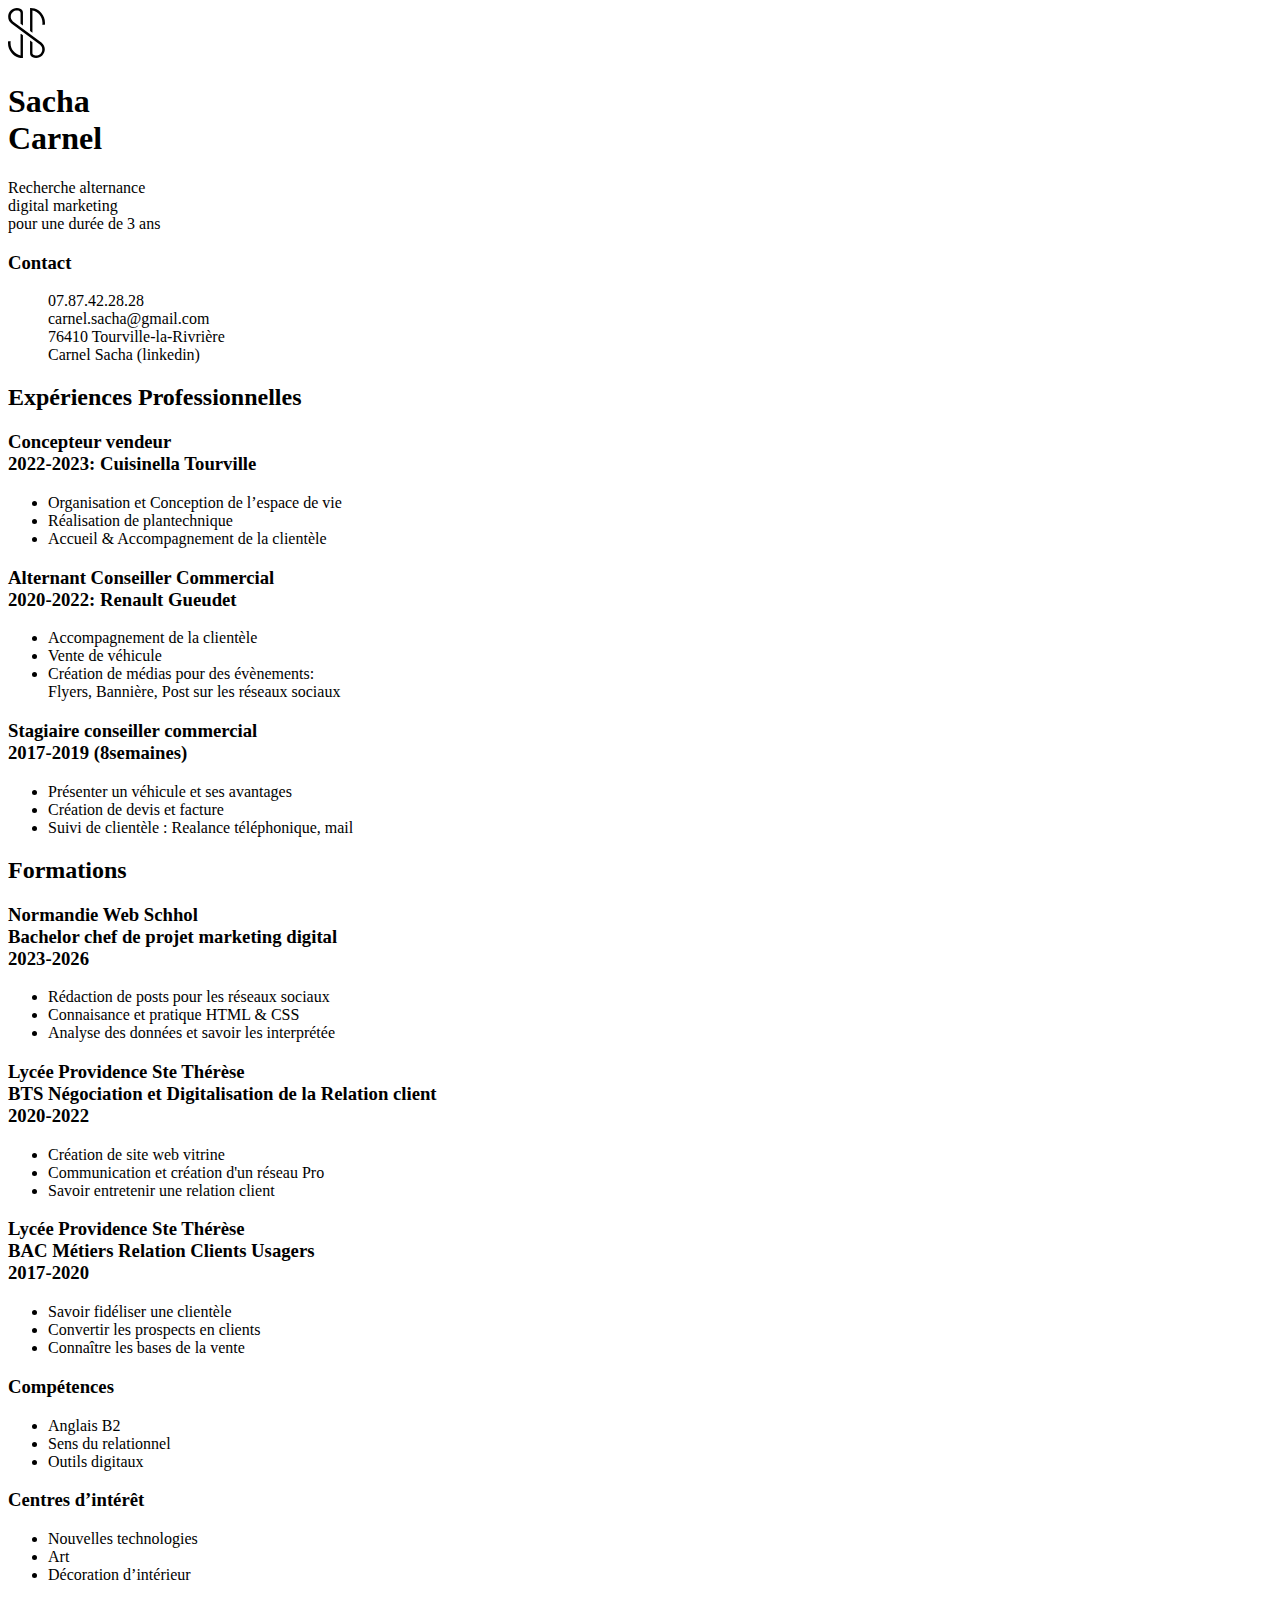
==== assets/index.html @ 415af0fe "enter" ====
<!DOCTYPE html>
<html lang="fr">
  <head>
    <meta charset="UTF-8" />
    <meta name="viewport" content="width=device-width, initial-scale=1.0" />
    <title>Mon CV</title>

    <!-- Favicon -->

    <link
      rel="apple-touch-icon"
      sizes="180x180"
      href="/assets/favicon/apple-touch-icon.png"
    />
    <link
      rel="icon"
      type="image/png"
      sizes="32x32"
      href="/assets/favicon/favicon-32x32.png"
    />
    <link
      rel="icon"
      type="image/png"
      sizes="16x16"
      href="/assets/favicon/favicon-16x16.png"
    />
    <link rel="manifest" href="/site.webmanifest" />
    <link
      rel="mask-icon"
      href="/assets/favicon/safari-pinned-tab.svg"
      color="#5bbad5"
    />
    <meta name="msapplication-TileColor" content="#da532c" />
    <meta name="theme-color" content="#ffffff" />
  </head>

  <body>
    <img src="/assets/images/logo.svg" height="50" alt="" />
    <h1>Sacha <br />Carnel</h1>
    <p>
      Recherche alternance<br />
      digital marketing<br />
      pour une durée de 3 ans
    </p>

    <h3>Contact</h3>
    <ul>
      07.87.42.28.28
      <br />
      carnel.sacha@gmail.com
      <br />
      76410 Tourville-la-Rivrière
      <br />Carnel Sacha (linkedin)
    </ul>
    <!-- Section Expériences -->

    <h2>Expériences Professionnelles</h2>
    <h3>Concepteur vendeur <br />2022-2023: Cuisinella Tourville</h3>
    <ul>
      <li>Organisation et Conception de l’espace de vie</li>
      <li>Réalisation de plantechnique</li>
      <li>Accueil & Accompagnement de la clientèle</li>
    </ul>

    <h3>Alternant Conseiller Commercial <br />2020-2022: Renault Gueudet</h3>
    <ul>
      <li>Accompagnement de la clientèle</li>
      <li>Vente de véhicule</li>
      <li>
        Création de médias pour des évènements: <br />Flyers, Bannière, Post sur
        les réseaux sociaux
      </li>
    </ul>

    <h3>Stagiaire conseiller commercial <br />2017-2019 (8semaines)</h3>
    <ul>
      <li>Présenter un véhicule et ses avantages</li>
      <li>Création de devis et facture</li>
      <li>Suivi de clientèle : Realance téléphonique, mail</li>
    </ul>

    <!-- Section Formations -->

    <h2>Formations</h2>
    <h3>
      Normandie Web Schhol <br />
      Bachelor chef de projet marketing digital <br />
      2023-2026
    </h3>

    <ul>
      <li>Rédaction de posts pour les réseaux sociaux</li>
      <li>Connaisance et pratique HTML & CSS</li>
      <li>Analyse des données et savoir les interprétée</li>
    </ul>

    <h3>
      Lycée Providence Ste Thérèse <br />BTS Négociation et Digitalisation de la
      Relation client <br />2020-2022
    </h3>
    <ul>
      <li>Création de site web vitrine</li>
      <li>Communication et création d'un réseau Pro</li>
      <li>Savoir entretenir une relation client</li>
    </ul>

    <h3>
      Lycée Providence Ste Thérèse <br />BAC Métiers Relation Clients Usagers
      <br />2017-2020
    </h3>
    <ul>
      <li>Savoir fidéliser une clientèle</li>
      <li>Convertir les prospects en clients</li>
      <li>Connaître les bases de la vente</li>
    </ul>

    <!-- Compétences -->

    <h3>Compétences</h3>
    <ul>
      <li>Anglais B2</li>
      <li>Sens du relationnel</li>
      <li>Outils digitaux</li>
    </ul>

    <!-- Centre d'intérêt -->

    <h3>Centres d’intérêt</h3>
    <ul>
      <li>Nouvelles technologies</li>
      <li>Art</li>
      <li>Décoration d’intérieur</li>
    </ul>
  </body>
</html>
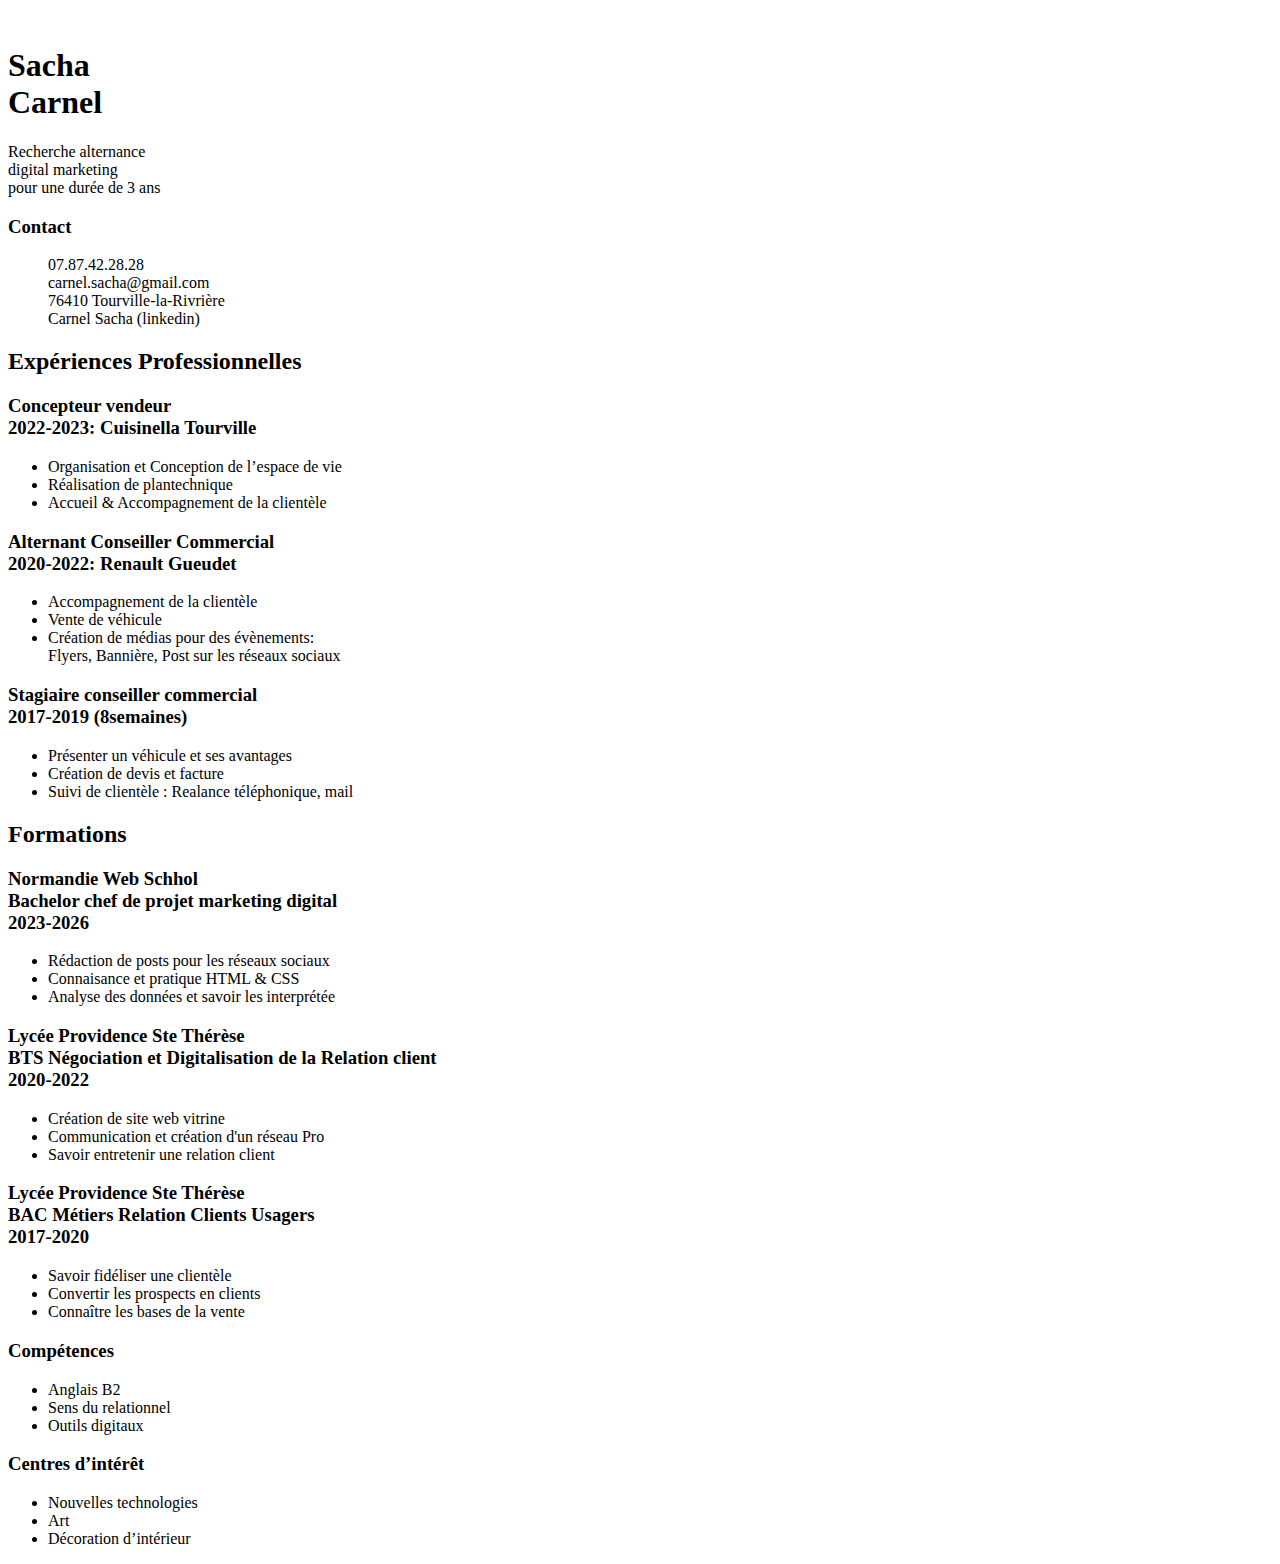
==== commit aa1e9d31: "Section" ====
--- a/assets/index.html
+++ b/assets/index.html
@@ -35,7 +35,7 @@
   </head>
 
   <body>
-    <img src="/assets/images/logo.svg" height="50" alt="" />
+    <img src="/images/logo.svg" height="50" alt="" />
     <h1>Sacha <br />Carnel</h1>
     <p>
       Recherche alternance<br />
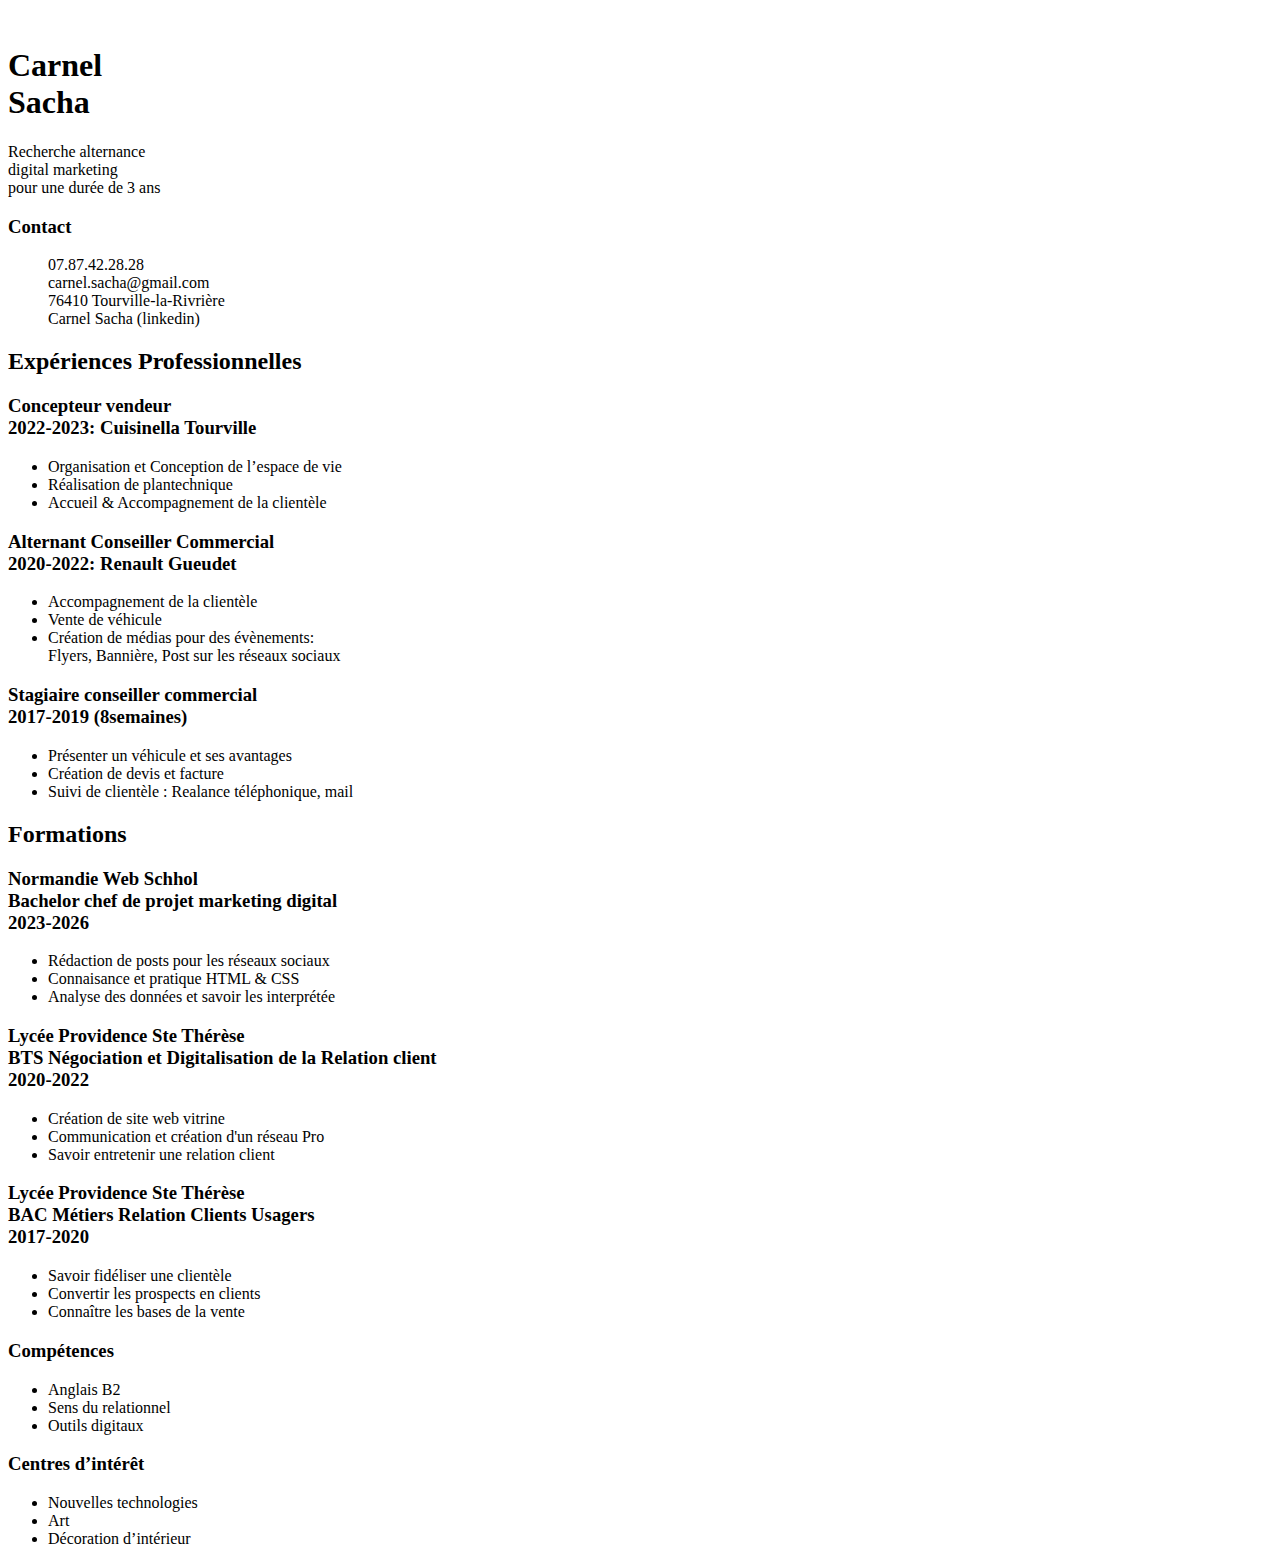
==== commit 5b95d9a4: "Optimisation image" ====
--- a/assets/index.html
+++ b/assets/index.html
@@ -10,24 +10,24 @@
     <link
       rel="apple-touch-icon"
       sizes="180x180"
-      href="/assets/favicon/apple-touch-icon.png"
+      href="/favicon/apple-touch-icon.png"
     />
     <link
       rel="icon"
       type="image/png"
       sizes="32x32"
-      href="/assets/favicon/favicon-32x32.png"
+      href="/favicon/favicon-32x32.png"
     />
     <link
       rel="icon"
       type="image/png"
       sizes="16x16"
-      href="/assets/favicon/favicon-16x16.png"
+      href="/favicon/favicon-16x16.png"
     />
     <link rel="manifest" href="/site.webmanifest" />
     <link
       rel="mask-icon"
-      href="/assets/favicon/safari-pinned-tab.svg"
+      href="/favicon/safari-pinned-tab.svg"
       color="#5bbad5"
     />
     <meta name="msapplication-TileColor" content="#da532c" />
@@ -36,7 +36,7 @@
 
   <body>
     <img src="/images/logo.svg" height="50" alt="" />
-    <h1>Sacha <br />Carnel</h1>
+    <h1>Carnel <br />Sacha</h1>
     <p>
       Recherche alternance<br />
       digital marketing<br />
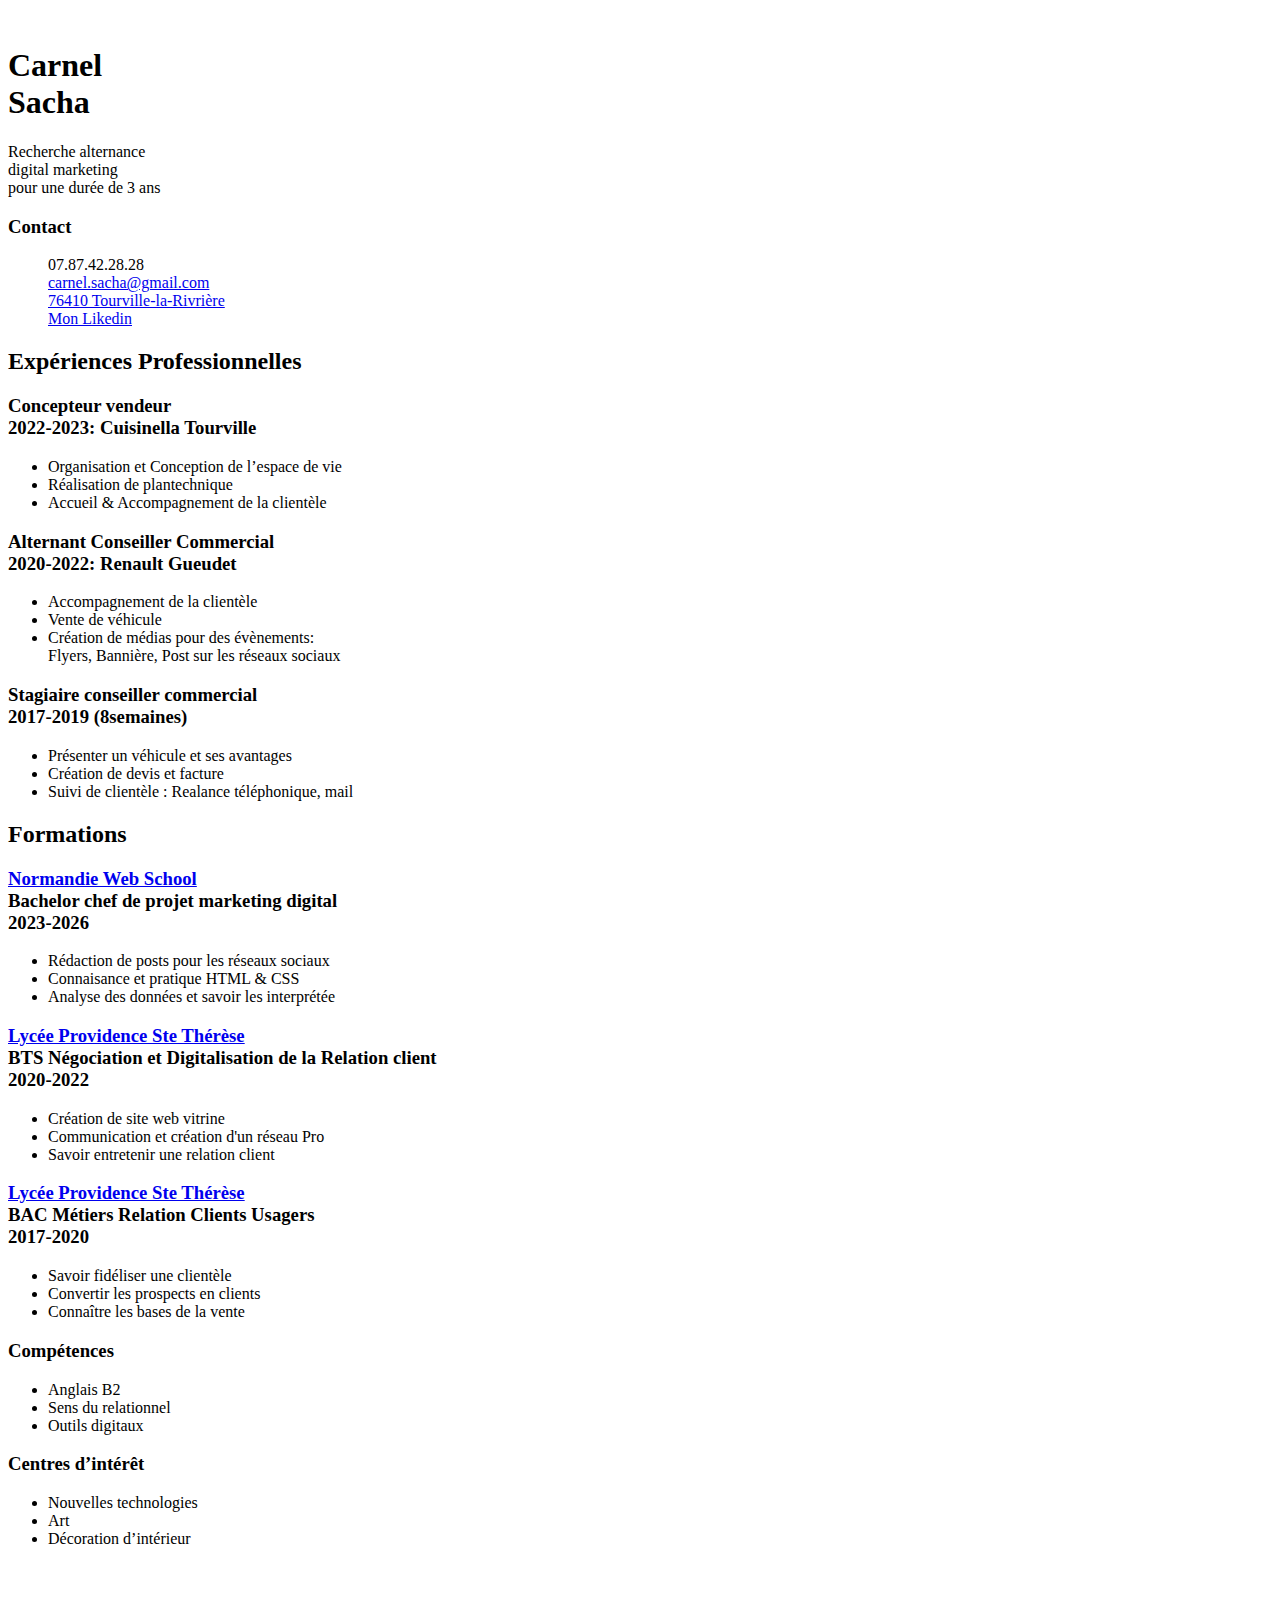
==== commit e8f36fef: "modif section" ====
--- a/assets/index.html
+++ b/assets/index.html
@@ -47,30 +47,37 @@
     <ul>
       07.87.42.28.28
       <br />
-      carnel.sacha@gmail.com
+      <a href="mailto:carnel.sacha@gmail.com">carnel.sacha@gmail.com </a>
       <br />
-      76410 Tourville-la-Rivrière
-      <br />Carnel Sacha (linkedin)
+      <a
+        href="https://www.google.fr/maps/place/Tourville-la-Rivi%C3%A8re/@49.3389961,1.054583,13z/data=!3m1!4b1!4m6!3m5!1s0x47e1205e12c265bb:0x40c14484fb66920!8m2!3d49.3282126!4d1.1043595!16s%2Fm%2F03qlq25?entry=ttu"
+        >76410 Tourville-la-Rivrière</a
+      >
+      <br />
+      <a href="https://www.linkedin.com/in/sacha-carnel">Mon Likedin</a>
     </ul>
+
     <!-- Section Expériences -->
 
-    <h2>Expériences Professionnelles</h2>
-    <h3>Concepteur vendeur <br />2022-2023: Cuisinella Tourville</h3>
-    <ul>
-      <li>Organisation et Conception de l’espace de vie</li>
-      <li>Réalisation de plantechnique</li>
-      <li>Accueil & Accompagnement de la clientèle</li>
-    </ul>
+    <section id="section experiences">
+      <h2>Expériences Professionnelles</h2>
+      <h3>Concepteur vendeur <br />2022-2023: Cuisinella Tourville</h3>
+      <ul>
+        <li>Organisation et Conception de l’espace de vie</li>
+        <li>Réalisation de plantechnique</li>
+        <li>Accueil & Accompagnement de la clientèle</li>
+      </ul>
 
-    <h3>Alternant Conseiller Commercial <br />2020-2022: Renault Gueudet</h3>
-    <ul>
-      <li>Accompagnement de la clientèle</li>
-      <li>Vente de véhicule</li>
-      <li>
-        Création de médias pour des évènements: <br />Flyers, Bannière, Post sur
-        les réseaux sociaux
-      </li>
-    </ul>
+      <h3>Alternant Conseiller Commercial <br />2020-2022: Renault Gueudet</h3>
+      <ul>
+        <li>Accompagnement de la clientèle</li>
+        <li>Vente de véhicule</li>
+        <li>
+          Création de médias pour des évènements: <br />Flyers, Bannière, Post
+          sur les réseaux sociaux
+        </li>
+      </ul>
+    </section>
 
     <h3>Stagiaire conseiller commercial <br />2017-2019 (8semaines)</h3>
     <ul>
@@ -81,55 +88,80 @@
 
     <!-- Section Formations -->
 
-    <h2>Formations</h2>
-    <h3>
-      Normandie Web Schhol <br />
-      Bachelor chef de projet marketing digital <br />
-      2023-2026
-    </h3>
+    <section id="section formations">
+      <h2>Formations</h2>
+      <h3>
+        <a
+          href="https://normandiewebschool.fr/formations/bachelors/poursuivre-ses-etudes-apres-le-bac/?mtm_campaign=nws_1%C3%A8re%20ann%C3%A9e%20%2F%20g%C3%A9n%C3%A9rique_etudiants&mtm_source=google%20ads&gclid=CjwKCAiA75itBhA6EiwAkho9e4aZdLwNkkwZfjsZ4nNr24Vio_OqMWT9w3rtAkKXjcT2xC0tm_PulBoCis4QAvD_BwE"
+          >Normandie Web School</a
+        >
+        <br />
+        Bachelor chef de projet marketing digital <br />
+        2023-2026
+      </h3>
 
-    <ul>
-      <li>Rédaction de posts pour les réseaux sociaux</li>
-      <li>Connaisance et pratique HTML & CSS</li>
-      <li>Analyse des données et savoir les interprétée</li>
-    </ul>
+      <ul>
+        <li>Rédaction de posts pour les réseaux sociaux</li>
+        <li>Connaisance et pratique HTML & CSS</li>
+        <li>Analyse des données et savoir les interprétée</li>
+      </ul>
 
-    <h3>
-      Lycée Providence Ste Thérèse <br />BTS Négociation et Digitalisation de la
-      Relation client <br />2020-2022
-    </h3>
-    <ul>
-      <li>Création de site web vitrine</li>
-      <li>Communication et création d'un réseau Pro</li>
-      <li>Savoir entretenir une relation client</li>
-    </ul>
+      <h3>
+        <a href="https://www.providencesaintetherese.fr/"
+          >Lycée Providence Ste Thérèse
+        </a>
+        <br />BTS Négociation et Digitalisation de la Relation client
+        <br />2020-2022
+      </h3>
+      <ul>
+        <li>Création de site web vitrine</li>
+        <li>Communication et création d'un réseau Pro</li>
+        <li>Savoir entretenir une relation client</li>
+      </ul>
 
-    <h3>
-      Lycée Providence Ste Thérèse <br />BAC Métiers Relation Clients Usagers
-      <br />2017-2020
-    </h3>
-    <ul>
-      <li>Savoir fidéliser une clientèle</li>
-      <li>Convertir les prospects en clients</li>
-      <li>Connaître les bases de la vente</li>
-    </ul>
+      <h3>
+        <a href="https://www.providencesaintetherese.fr/"
+          >Lycée Providence Ste Thérèse
+        </a>
+        <br />BAC Métiers Relation Clients Usagers <br />2017-2020
+      </h3>
+      <ul>
+        <li>Savoir fidéliser une clientèle</li>
+        <li>Convertir les prospects en clients</li>
+        <li>Connaître les bases de la vente</li>
+      </ul>
+    </section>
 
     <!-- Compétences -->
 
-    <h3>Compétences</h3>
-    <ul>
-      <li>Anglais B2</li>
-      <li>Sens du relationnel</li>
-      <li>Outils digitaux</li>
-    </ul>
+    <section id="section competences">
+      <h3>Compétences</h3>
+      <ul>
+        <li>Anglais B2</li>
+        <li>Sens du relationnel</li>
+        <li>Outils digitaux</li>
+      </ul>
+    </section>
 
     <!-- Centre d'intérêt -->
 
-    <h3>Centres d’intérêt</h3>
-    <ul>
-      <li>Nouvelles technologies</li>
-      <li>Art</li>
-      <li>Décoration d’intérieur</li>
-    </ul>
+    <section id="centre d'interet">
+      <h3>Centres d’intérêt</h3>
+      <ul>
+        <li>Nouvelles technologies</li>
+        <li>Art</li>
+        <li>Décoration d’intérieur</li>
+      </ul>
+    </section>
   </body>
 </html>
+
+<iframe
+  width="560"
+  height="315"
+  src="https://www.youtube.com/embed/ce6Xlp5rQGY?si=-out22S60mkIFNxm"
+  title="YouTube video player"
+  frameborder="0"
+  allow="accelerometer; autoplay; clipboard-write; encrypted-media; gyroscope; picture-in-picture; web-share"
+  allowfullscreen
+></iframe>
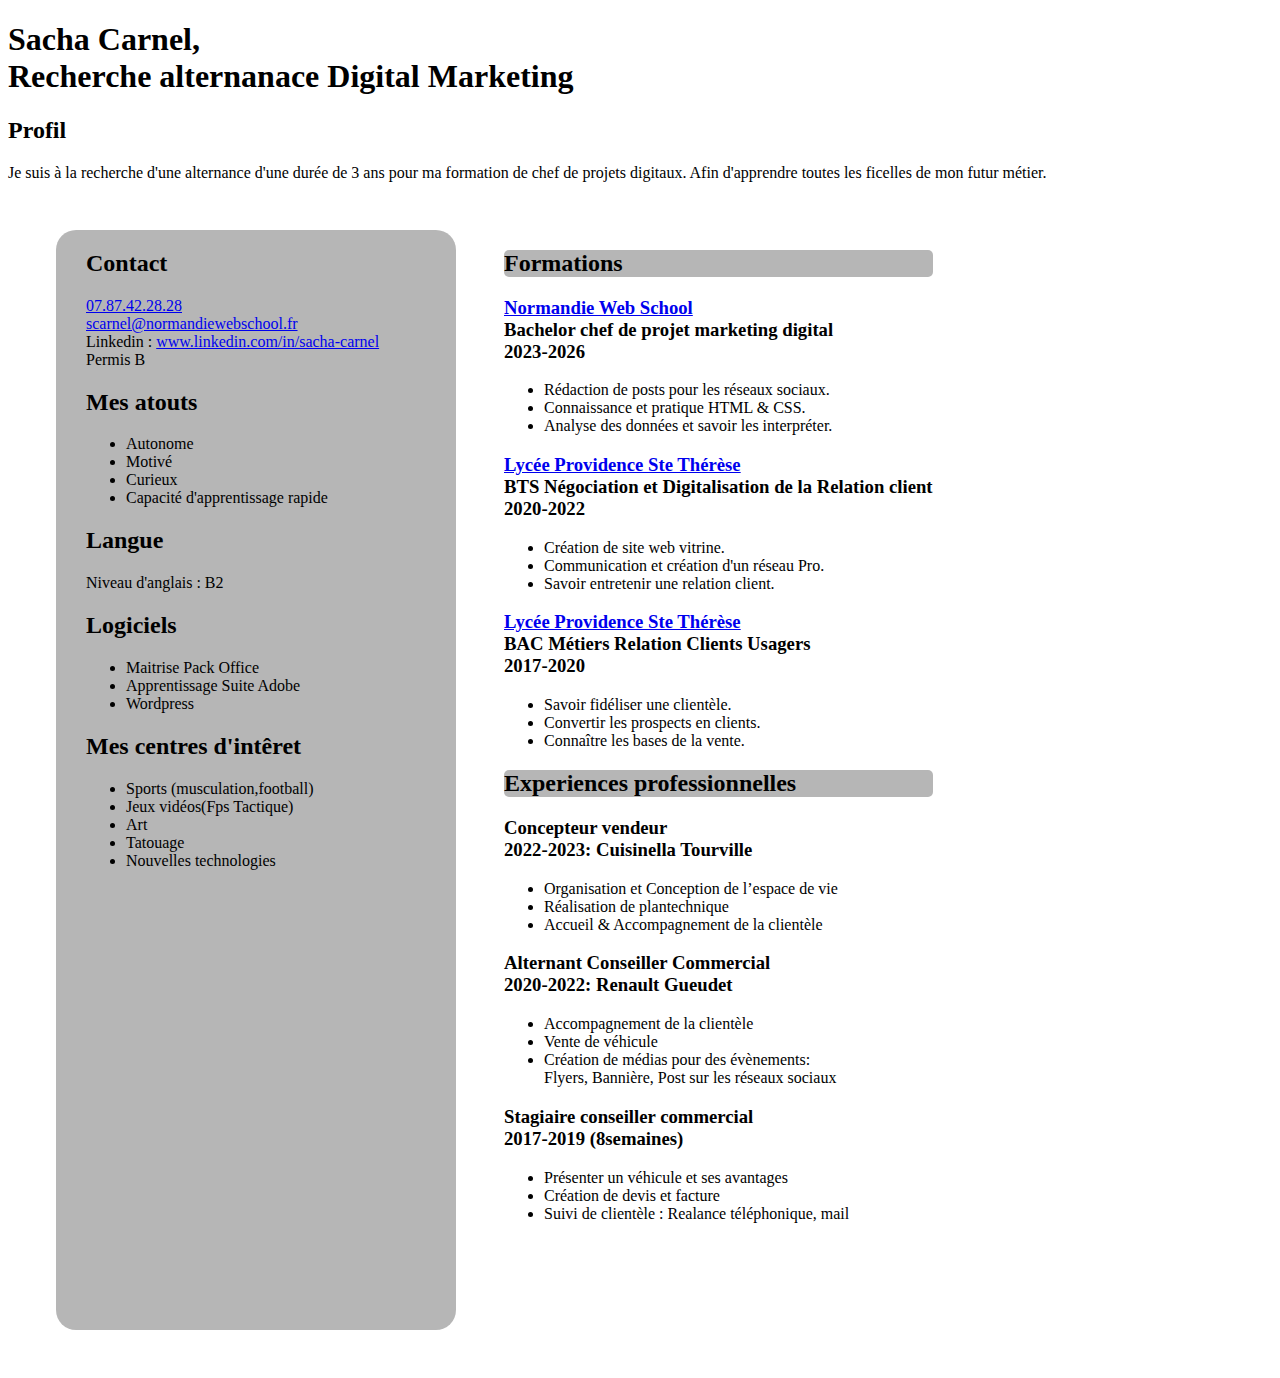
==== commit 446141d0: "CV HTML" ====
--- a/assets/index.html
+++ b/assets/index.html
@@ -32,136 +32,160 @@
     />
     <meta name="msapplication-TileColor" content="#da532c" />
     <meta name="theme-color" content="#ffffff" />
+    <link rel="stylesheet" href="./css/style.css" />
   </head>
 
   <body>
-    <img src="/images/logo.svg" height="50" alt="" />
-    <h1>Carnel <br />Sacha</h1>
-    <p>
-      Recherche alternance<br />
-      digital marketing<br />
-      pour une durée de 3 ans
-    </p>
+    <header class="Profil">
+      <h1>
+        Sacha Carnel, <br />
+        <span>Recherche alternanace Digital Marketing</span>
+      </h1>
+      <h2>Profil</h2>
+      <p>
+        Je suis à la recherche d'une alternance d'une durée de 3 ans pour ma
+        formation de chef de projets digitaux. Afin d'apprendre toutes les
+        ficelles de mon futur métier.
+      </p>
+    </header>
 
-    <h3>Contact</h3>
-    <ul>
-      07.87.42.28.28
-      <br />
-      <a href="mailto:carnel.sacha@gmail.com">carnel.sacha@gmail.com </a>
-      <br />
-      <a
-        href="https://www.google.fr/maps/place/Tourville-la-Rivi%C3%A8re/@49.3389961,1.054583,13z/data=!3m1!4b1!4m6!3m5!1s0x47e1205e12c265bb:0x40c14484fb66920!8m2!3d49.3282126!4d1.1043595!16s%2Fm%2F03qlq25?entry=ttu"
-        >76410 Tourville-la-Rivrière</a
-      >
-      <br />
-      <a href="https://www.linkedin.com/in/sacha-carnel">Mon Likedin</a>
-    </ul>
+    <div class="columns">
+      <aside>
+        <section>
+          <h2>Contact</h2>
+          <p>
+            <a href="tel:+33787422828">07.87.42.28.28</a>
+            <br />
+            <a href="mailto:scarnel@normandiewebschool.fr"
+              >scarnel@normandiewebschool.fr</a
+            >
+            <br />
+            Linkedin :
+            <a href="https://www.linkedin.com/in/sacha-carnel"
+              >www.linkedin.com/in/sacha-carnel</a
+            >
+            <br />Permis B
+          </p>
+        </section>
 
-    <!-- Section Expériences -->
+        <section>
+          <h2>Mes atouts</h2>
+          <ul>
+            <li>Autonome</li>
+            <li>Motivé</li>
+            <li>Curieux</li>
+            <li>Capacité d'apprentissage rapide</li>
+          </ul>
+        </section>
 
-    <section id="section experiences">
-      <h2>Expériences Professionnelles</h2>
-      <h3>Concepteur vendeur <br />2022-2023: Cuisinella Tourville</h3>
-      <ul>
-        <li>Organisation et Conception de l’espace de vie</li>
-        <li>Réalisation de plantechnique</li>
-        <li>Accueil & Accompagnement de la clientèle</li>
-      </ul>
+        <section>
+          <h2>Langue</h2>
+          <p>Niveau d'anglais : B2</p>
+        </section>
 
-      <h3>Alternant Conseiller Commercial <br />2020-2022: Renault Gueudet</h3>
-      <ul>
-        <li>Accompagnement de la clientèle</li>
-        <li>Vente de véhicule</li>
-        <li>
-          Création de médias pour des évènements: <br />Flyers, Bannière, Post
-          sur les réseaux sociaux
-        </li>
-      </ul>
-    </section>
+        <section>
+          <h2>Logiciels</h2>
+          <ul>
+            <li>Maitrise Pack Office</li>
+            <li>Apprentissage Suite Adobe</li>
+            <li>Wordpress</li>
+          </ul>
+        </section>
 
-    <h3>Stagiaire conseiller commercial <br />2017-2019 (8semaines)</h3>
-    <ul>
-      <li>Présenter un véhicule et ses avantages</li>
-      <li>Création de devis et facture</li>
-      <li>Suivi de clientèle : Realance téléphonique, mail</li>
-    </ul>
+        <section>
+          <h2>Mes centres d'intêret</h2>
+          <ul>
+            <li>Sports (musculation,football)</li>
+            <li>Jeux vidéos(Fps Tactique)</li>
+            <li>Art</li>
+            <li>Tatouage</li>
+            <li>Nouvelles technologies</li>
+          </ul>
+        </section>
+      </aside>
+      <main>
+        <section>
+          <h2>Formations</h2>
+          <h3>
+            <a
+              href="https://normandiewebschool.fr/formations/bachelors/poursuivre-ses-etudes-apres-le-bac/?mtm_campaign=nws_1%C3%A8re%20ann%C3%A9e%20%2F%20g%C3%A9n%C3%A9rique_etudiants&mtm_source=google%20ads&gclid=CjwKCAiA75itBhA6EiwAkho9e4aZdLwNkkwZfjsZ4nNr24Vio_OqMWT9w3rtAkKXjcT2xC0tm_PulBoCis4QAvD_BwE"
+              >Normandie Web School</a
+            >
+            <br />
+            Bachelor chef de projet marketing digital
+            <br />
+            2023-2026
+          </h3>
 
-    <!-- Section Formations -->
+          <ul>
+            <li>Rédaction de posts pour les réseaux sociaux.</li>
+            <li>Connaissance et pratique HTML & CSS.</li>
+            <li>Analyse des données et savoir les interpréter.</li>
+          </ul>
+        </section>
 
-    <section id="section formations">
-      <h2>Formations</h2>
-      <h3>
-        <a
-          href="https://normandiewebschool.fr/formations/bachelors/poursuivre-ses-etudes-apres-le-bac/?mtm_campaign=nws_1%C3%A8re%20ann%C3%A9e%20%2F%20g%C3%A9n%C3%A9rique_etudiants&mtm_source=google%20ads&gclid=CjwKCAiA75itBhA6EiwAkho9e4aZdLwNkkwZfjsZ4nNr24Vio_OqMWT9w3rtAkKXjcT2xC0tm_PulBoCis4QAvD_BwE"
-          >Normandie Web School</a
-        >
-        <br />
-        Bachelor chef de projet marketing digital <br />
-        2023-2026
-      </h3>
+        <section>
+          <h3>
+            <a href="https://www.providencesaintetherese.fr/"
+              >Lycée Providence Ste Thérèse
+            </a>
+            <br />BTS Négociation et Digitalisation de la Relation client
+            <br />2020-2022
+          </h3>
+          <ul>
+            <li>Création de site web vitrine.</li>
+            <li>Communication et création d'un réseau Pro.</li>
+            <li>Savoir entretenir une relation client.</li>
+          </ul>
+        </section>
 
-      <ul>
-        <li>Rédaction de posts pour les réseaux sociaux</li>
-        <li>Connaisance et pratique HTML & CSS</li>
-        <li>Analyse des données et savoir les interprétée</li>
-      </ul>
+        <section>
+          <h3>
+            <a href="https://www.providencesaintetherese.fr/"
+              >Lycée Providence Ste Thérèse
+            </a>
+            <br />BAC Métiers Relation Clients Usagers <br />2017-2020
+          </h3>
 
-      <h3>
-        <a href="https://www.providencesaintetherese.fr/"
-          >Lycée Providence Ste Thérèse
-        </a>
-        <br />BTS Négociation et Digitalisation de la Relation client
-        <br />2020-2022
-      </h3>
-      <ul>
-        <li>Création de site web vitrine</li>
-        <li>Communication et création d'un réseau Pro</li>
-        <li>Savoir entretenir une relation client</li>
-      </ul>
+          <ul>
+            <li>Savoir fidéliser une clientèle.</li>
+            <li>Convertir les prospects en clients.</li>
+            <li>Connaître les bases de la vente.</li>
+          </ul>
+        </section>
 
-      <h3>
-        <a href="https://www.providencesaintetherese.fr/"
-          >Lycée Providence Ste Thérèse
-        </a>
-        <br />BAC Métiers Relation Clients Usagers <br />2017-2020
-      </h3>
-      <ul>
-        <li>Savoir fidéliser une clientèle</li>
-        <li>Convertir les prospects en clients</li>
-        <li>Connaître les bases de la vente</li>
-      </ul>
-    </section>
+        <section>
+          <h2>Experiences professionnelles</h2>
+          <h3>Concepteur vendeur <br />2022-2023: Cuisinella Tourville</h3>
+          <ul>
+            <li>Organisation et Conception de l’espace de vie</li>
+            <li>Réalisation de plantechnique</li>
+            <li>Accueil & Accompagnement de la clientèle</li>
+          </ul>
+        </section>
 
-    <!-- Compétences -->
+        <section>
+          <h3>
+            Alternant Conseiller Commercial <br />2020-2022: Renault Gueudet
+          </h3>
 
-    <section id="section competences">
-      <h3>Compétences</h3>
-      <ul>
-        <li>Anglais B2</li>
-        <li>Sens du relationnel</li>
-        <li>Outils digitaux</li>
-      </ul>
-    </section>
+          <ul>
+            <li>Accompagnement de la clientèle</li>
+            <li>Vente de véhicule</li>
+            <li>
+              Création de médias pour des évènements: <br />Flyers, Bannière,
+              Post sur les réseaux sociaux
+            </li>
+          </ul>
 
-    <!-- Centre d'intérêt -->
-
-    <section id="centre d'interet">
-      <h3>Centres d’intérêt</h3>
-      <ul>
-        <li>Nouvelles technologies</li>
-        <li>Art</li>
-        <li>Décoration d’intérieur</li>
-      </ul>
-    </section>
+          <h3>Stagiaire conseiller commercial <br />2017-2019 (8semaines)</h3>
+          <ul>
+            <li>Présenter un véhicule et ses avantages</li>
+            <li>Création de devis et facture</li>
+            <li>Suivi de clientèle : Realance téléphonique, mail</li>
+          </ul>
+        </section>
+      </main>
+    </div>
   </body>
 </html>
-
-<iframe
-  width="560"
-  height="315"
-  src="https://www.youtube.com/embed/ce6Xlp5rQGY?si=-out22S60mkIFNxm"
-  title="YouTube video player"
-  frameborder="0"
-  allow="accelerometer; autoplay; clipboard-write; encrypted-media; gyroscope; picture-in-picture; web-share"
-  allowfullscreen
-></iframe>
--- a/assets/css/style.css
+++ b/assets/css/style.css
@@ -0,0 +1,56 @@
+body {
+  font-family: "Playfair Display", serif;
+  font-weight: 500;
+}
+
+.columns {
+  display: flex;
+  left: 150px;
+  gap: 3rem;
+  padding: 1rem;
+  margin: 2em;
+}
+
+aside {
+  background: #6767677b;
+  width: 400px;
+  height: 1100px;
+  border-radius: 20px;
+}
+
+aside > section {
+  padding-inline: 30px;
+}
+
+.Profil img {
+  position: relative;
+  left: 100px;
+  width: 1200px;
+  height: 400px;
+}
+
+.logo-nws {
+  position: relative;
+  margin: 0;
+  padding: 0;
+  width: 10%;
+  background-color: white;
+  left: 200px;
+}
+
+main h2 {
+  background-color: #6767677b;
+  border-radius: 5px;
+}
+
+/* background: #fddd5a;
+  width: 400px;
+  columns: 1;
+  margin-left: 30px;
+  padding-left: 30px;
+  
+
+.profil{
+color: white;
+  
+} */
